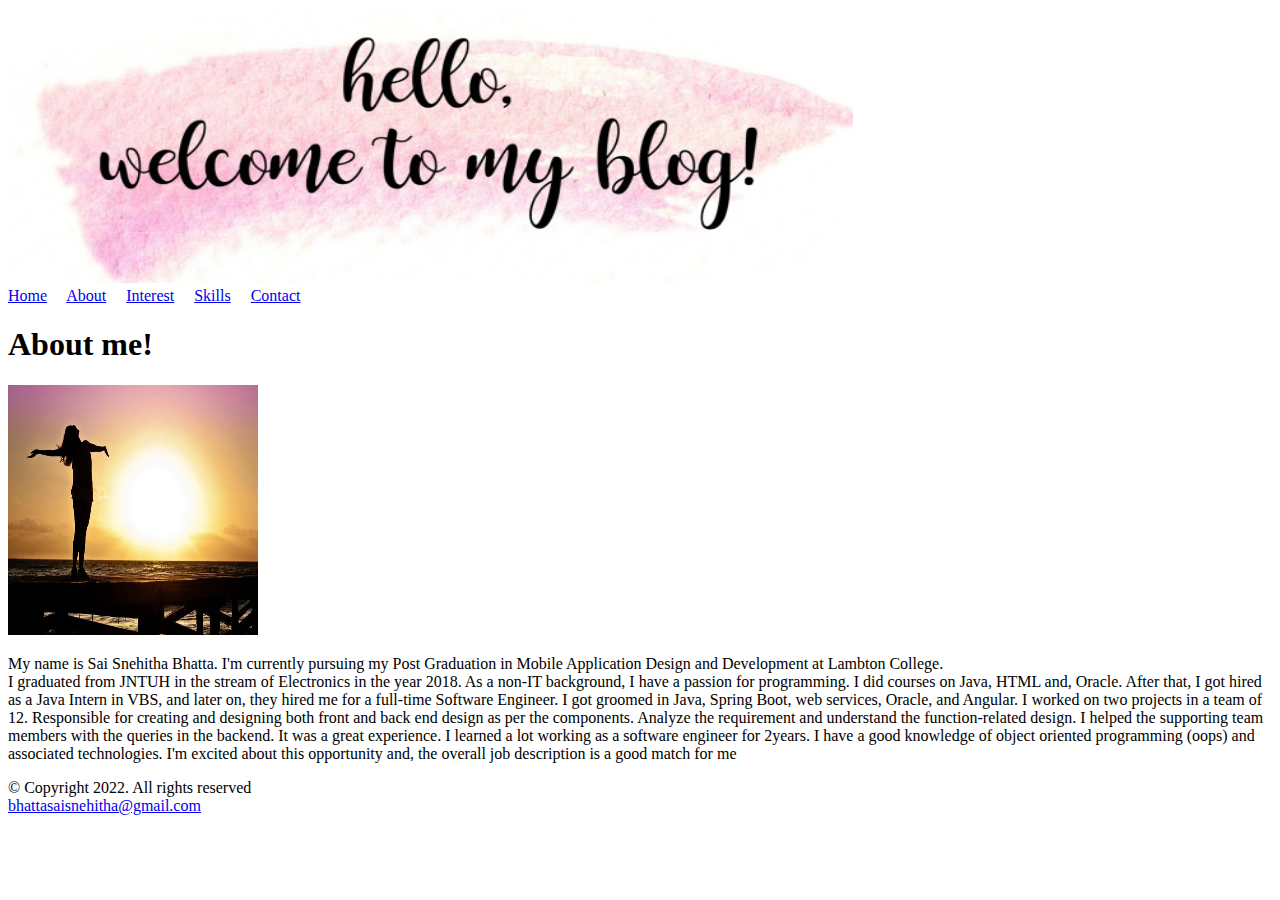
==== about.html @ 05129d17 "added all html css files and design" ====
<!DOCTYPE html>
<html lang="en">
<head>
    <meta charset="UTF-8">
    <meta http-equiv="X-UA-Compatible" content="IE=edge">
    <meta name="viewport" content="width=device-width, initial-scale=1.0">
    <title>My Personal Blog</title>
</head>
<body>
    <div id ="container">
    <header>
        <a href="index.html"><img src="images/welcomeblog.jpeg" alt="My Personal Blog" height="275" width="845" class="blog"></a>
    </header>
    <nav>
        <a href="index.html">Home</a> &nbsp; &nbsp;
        <a href="about.html">About</a> &nbsp; &nbsp;
        <a href="interest.html">Interest</a> &nbsp; &nbsp;
        <a href="skills.html">Skills</a> &nbsp; &nbsp;
        <a href="contact.html">Contact</a> &nbsp; &nbsp;
    </nav>
    <main>
        <h1>About me!</h1>
        <img src="images/happy.webp" alt="happy" width="250" height="250">
        <p>My name is Sai Snehitha Bhatta.
            I'm currently pursuing my Post Graduation in Mobile Application Design and Development at Lambton College.<br>
            I graduated from JNTUH in the stream of Electronics in the year 2018. As a non-IT background, I have a passion for programming.
            I did courses on Java, HTML and, Oracle.
            After that, I got hired as a Java Intern in VBS, and later on, they hired me for a full-time Software Engineer. I got groomed in Java, Spring Boot, web services, Oracle, and Angular.
            I worked on two projects in a team of 12.
            Responsible for creating and designing both front and back end design as per the components.
            Analyze the requirement and understand the function-related design.
            I helped the supporting team members with the queries in the backend.
            It was a great experience. I learned a lot working as a software engineer for 2years.
            I have a good knowledge of object oriented programming (oops) and associated technologies.
            I'm excited about this opportunity and, the overall job description is a good match for me</p>
    </main>
    <footer>
        &copy; Copyright 2022. All rights reserved <br>
        <a href="mailto:bhattasaisnehitha@gmail.com">bhattasaisnehitha@gmail.com</a>
    </footer>
</div>
</body>
</html>
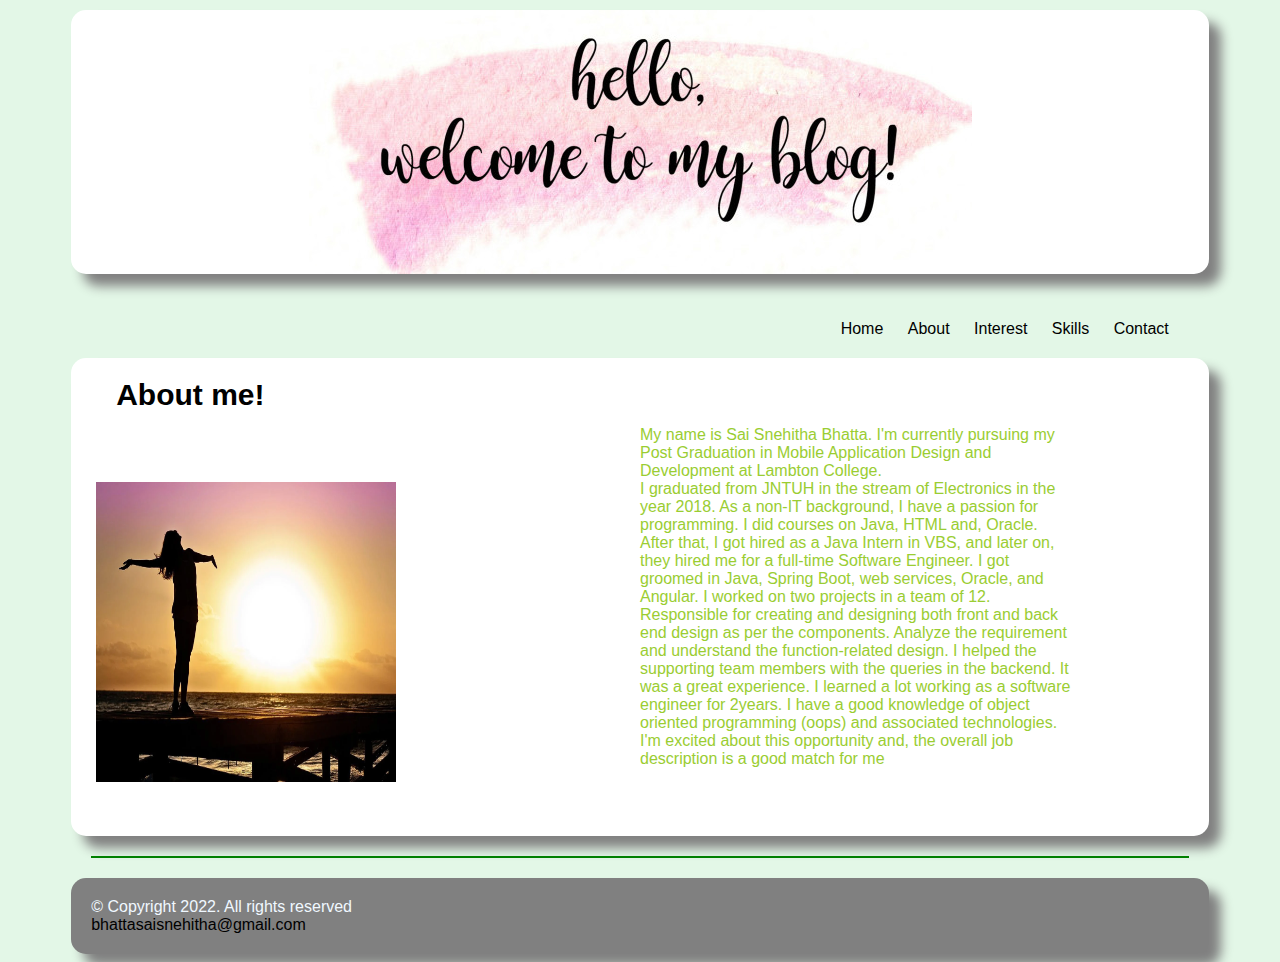
==== commit 970db64e: "added some design in interest and skills pages and made it responsive" ====
--- a/about.html
+++ b/about.html
@@ -1,43 +1,78 @@
 <!DOCTYPE html>
 <html lang="en">
+
 <head>
     <meta charset="UTF-8">
     <meta http-equiv="X-UA-Compatible" content="IE=edge">
     <meta name="viewport" content="width=device-width, initial-scale=1.0">
+    <link rel="stylesheet" href="css/main.css">
+    <link rel="stylesheet" href="css/content.css">
     <title>My Personal Blog</title>
 </head>
+
 <body>
-    <div id ="container">
-    <header>
-        <a href="index.html"><img src="images/welcomeblog.jpeg" alt="My Personal Blog" height="275" width="845" class="blog"></a>
-    </header>
-    <nav>
-        <a href="index.html">Home</a> &nbsp; &nbsp;
-        <a href="about.html">About</a> &nbsp; &nbsp;
-        <a href="interest.html">Interest</a> &nbsp; &nbsp;
-        <a href="skills.html">Skills</a> &nbsp; &nbsp;
-        <a href="contact.html">Contact</a> &nbsp; &nbsp;
-    </nav>
-    <main>
-        <h1>About me!</h1>
-        <img src="images/happy.webp" alt="happy" width="250" height="250">
-        <p>My name is Sai Snehitha Bhatta.
-            I'm currently pursuing my Post Graduation in Mobile Application Design and Development at Lambton College.<br>
-            I graduated from JNTUH in the stream of Electronics in the year 2018. As a non-IT background, I have a passion for programming.
-            I did courses on Java, HTML and, Oracle.
-            After that, I got hired as a Java Intern in VBS, and later on, they hired me for a full-time Software Engineer. I got groomed in Java, Spring Boot, web services, Oracle, and Angular.
-            I worked on two projects in a team of 12.
-            Responsible for creating and designing both front and back end design as per the components.
-            Analyze the requirement and understand the function-related design.
-            I helped the supporting team members with the queries in the backend.
-            It was a great experience. I learned a lot working as a software engineer for 2years.
-            I have a good knowledge of object oriented programming (oops) and associated technologies.
-            I'm excited about this opportunity and, the overall job description is a good match for me</p>
-    </main>
-    <footer>
-        &copy; Copyright 2022. All rights reserved <br>
-        <a href="mailto:bhattasaisnehitha@gmail.com">bhattasaisnehitha@gmail.com</a>
-    </footer>
-</div>
+    <div id="container">
+        <header>
+            <a href="index.html"><img src="images/welcomeblog.jpeg" alt="My Personal Blog" class="blog"></a>
+        </header>
+        <div class="navbar">
+            <nav>
+                <ul id="navOptions">
+                    <li><a href="index.html">Home</a> </li>
+                    <li><a href="about.html">About</a> </li>
+                    <li><a href="interest.html">Interest</a> </li>
+                    <li><a href="skills.html">Skills</a> </li>
+                    <li><a href="contact.html">Contact</a> </li>
+                </ul>
+            </nav>
+            <img src="images/menu.png" alt="" class="menu-icon" onclick= "menuToggle()">
+        </div>
+        <main>
+            <div class="small-container">
+                <div class="row">
+                    <div class="col-2">
+                        <h1>About me!</h1>
+                        <img src="images/happy.webp" alt="happy" width="300" height="300">
+                    </div>
+                    <div class="col-2">
+                        <p>My name is Sai Snehitha Bhatta.
+                            I'm currently pursuing my Post Graduation in Mobile Application Design and Development at
+                            Lambton College.<br>
+                            I graduated from JNTUH in the stream of Electronics in the year 2018. As a non-IT
+                            background, I have a passion for programming.
+                            I did courses on Java, HTML and, Oracle.
+                            After that, I got hired as a Java Intern in VBS, and later on, they hired me for a full-time
+                            Software Engineer. I got groomed in Java, Spring Boot, web services, Oracle, and Angular.
+                            I worked on two projects in a team of 12.
+                            Responsible for creating and designing both front and back end design as per the components.
+                            Analyze the requirement and understand the function-related design.
+                            I helped the supporting team members with the queries in the backend.
+                            It was a great experience. I learned a lot working as a software engineer for 2years.
+                            I have a good knowledge of object oriented programming (oops) and associated technologies.
+                            I'm excited about this opportunity and, the overall job description is a good match for me
+                        </p>
+                    </div>
+                </div>
+            </div>
+        </main>
+        <hr class="line">
+        <footer>
+            &copy; Copyright 2022. All rights reserved <br>
+            <a href="mailto:bhattasaisnehitha@gmail.com">bhattasaisnehitha@gmail.com</a>
+        </footer>
+    </div>
+    <script>
+        var navOptions = document.getElementById("navOptions");
+        navOptions.style.maxHeight = "0px";
+        function menuToggle() {
+            if (navOptions.style.maxHeight == "0px") {
+                navOptions.style.maxHeight = "200px"
+            }
+            else {
+                navOptions.style.maxHeight = "0px"
+            }
+        }
+    </script>
 </body>
+
 </html>--- a/css/main.css
+++ b/css/main.css
@@ -0,0 +1,151 @@
+body{
+    background-color: rgb(227, 247, 231);
+    font-family: Arial, Helvetica, sans-serif;
+
+}
+#container {
+    width: 90%;
+    margin-left: auto;
+    margin-right: auto;
+}
+
+p {
+    color: yellowgreen;
+}
+.blog{
+    margin-left: auto;
+    margin-right: auto;
+    display: block;
+    max-width: 100%;
+}
+header{
+    margin-top: 10px;
+    margin-bottom: 10px;
+    background-color: white;
+    border-radius: 15px;
+    box-shadow: 12px 12px 12px grey;
+    text-align: center;
+}
+
+.navbar{
+    display: flex;
+    align-items: center;
+    padding: 20px;
+}
+nav{
+    flex: 1;
+    text-align: right;
+}
+
+nav ul {
+    display: inline-block;
+    list-style-type: none;
+}
+
+nav ul li {
+    display: inline-block;
+    margin-right: 20px;
+}
+
+.menu-icon{
+    display: none;
+}
+a {
+    text-decoration: none;
+    color: black;
+}
+
+.small-container {
+    max-width: 1300px;
+    margin: auto;
+    padding-left: 25px;
+    padding-right: 25px;
+    background-color: white;
+    border-radius: 15px;
+    box-shadow: 12px 12px 12px grey;
+}
+
+.row {
+    display: flex;
+    align-items: center;
+    flex-wrap: wrap;
+    justify-content: space-around;
+
+}
+
+.col-2 {
+    flex-basis: 50%;
+    min-width: 300px;
+}
+
+.col-2 img {
+    max-width: 100%;
+    padding: 50px 0px;
+    align-items: center;
+
+}
+
+.col-2 p{
+    max-width: 100%;
+    padding-top: 50px;
+    padding-bottom: 50px;
+    padding-right: 20%;
+}
+.line{
+    margin: 20px;
+    border: 1px solid green;
+}
+footer{
+    max-width: 1300px;
+    margin: auto;
+    padding: 20px;
+    background-color: grey;
+    border-radius: 15px;
+    box-shadow: 12px 12px 12px grey;
+    color: aliceblue;
+}
+
+/*media query responsive*/
+
+@media only screen and (max-width: 1000px) {
+    nav ul {
+        position: absolute;
+        top: 70px;
+        left: 0;
+        background: whitesmoke;
+        width: 100%;
+        overflow: hidden;
+        transition: max-height 0.5s;
+    }
+
+    nav ul li {
+        display: block;
+        margin-right: 50px;
+        margin-top: 10px;
+        margin-bottom: 10px;
+    }
+
+    nav ul li a {
+        color: black;
+    }
+
+    .menu-icon {
+        height:30px;
+        display: block;
+        cursor: pointer;
+    }
+}
+
+    /* ---------- media query for less than 600px-----------*/
+
+@media only screen and (max-width: 600px) {
+    .row {
+        text-align: left;
+    }
+
+    .col-2 {
+        flex-basis: 100%;
+    }
+    
+
+}--- a/css/content.css
+++ b/css/content.css
@@ -0,0 +1,64 @@
+/* About Page Css Styles*/
+
+h1{
+    font-size: 30px;
+}
+
+/* Interest Page CSS styles */
+.col-2 h1{
+    padding-left: 20px;
+}
+
+/* Skills Page CSS styles */
+
+.box{
+    max-width: 1300px;
+    margin: auto;
+    padding-left: 10px;
+    padding-right: 10px;
+    padding-bottom: 20px;
+    background-color: white;
+    border-radius: 15px;
+    box-shadow: 12px 12px 12px grey;
+}
+
+.small-box{
+    display: flex;
+    align-items: center;
+    flex-wrap: wrap;
+    justify-content: space-around;
+    
+}
+.box-1{
+    flex-basis: 50%;
+    max-width: 400px;
+    margin-bottom: 20px;
+    padding: 20px;
+    background-color: rgb(199, 244, 199);
+    border-radius: 15px;
+}
+
+.box h1{
+    padding: 20px;
+}
+
+/*responsive*/
+
+@media only screen and (max-width: 600px) {
+    .small-box {
+        text-align: left;
+    }
+    .box-1 {
+        flex-basis: 100%;
+    }     
+    
+}
+@media only screen and (max-width: 1000px) {
+    .small-box {
+        text-align: left;
+    }
+    .box-1 {
+        flex-basis: 100%;
+        padding: 0 50px;
+    }     
+}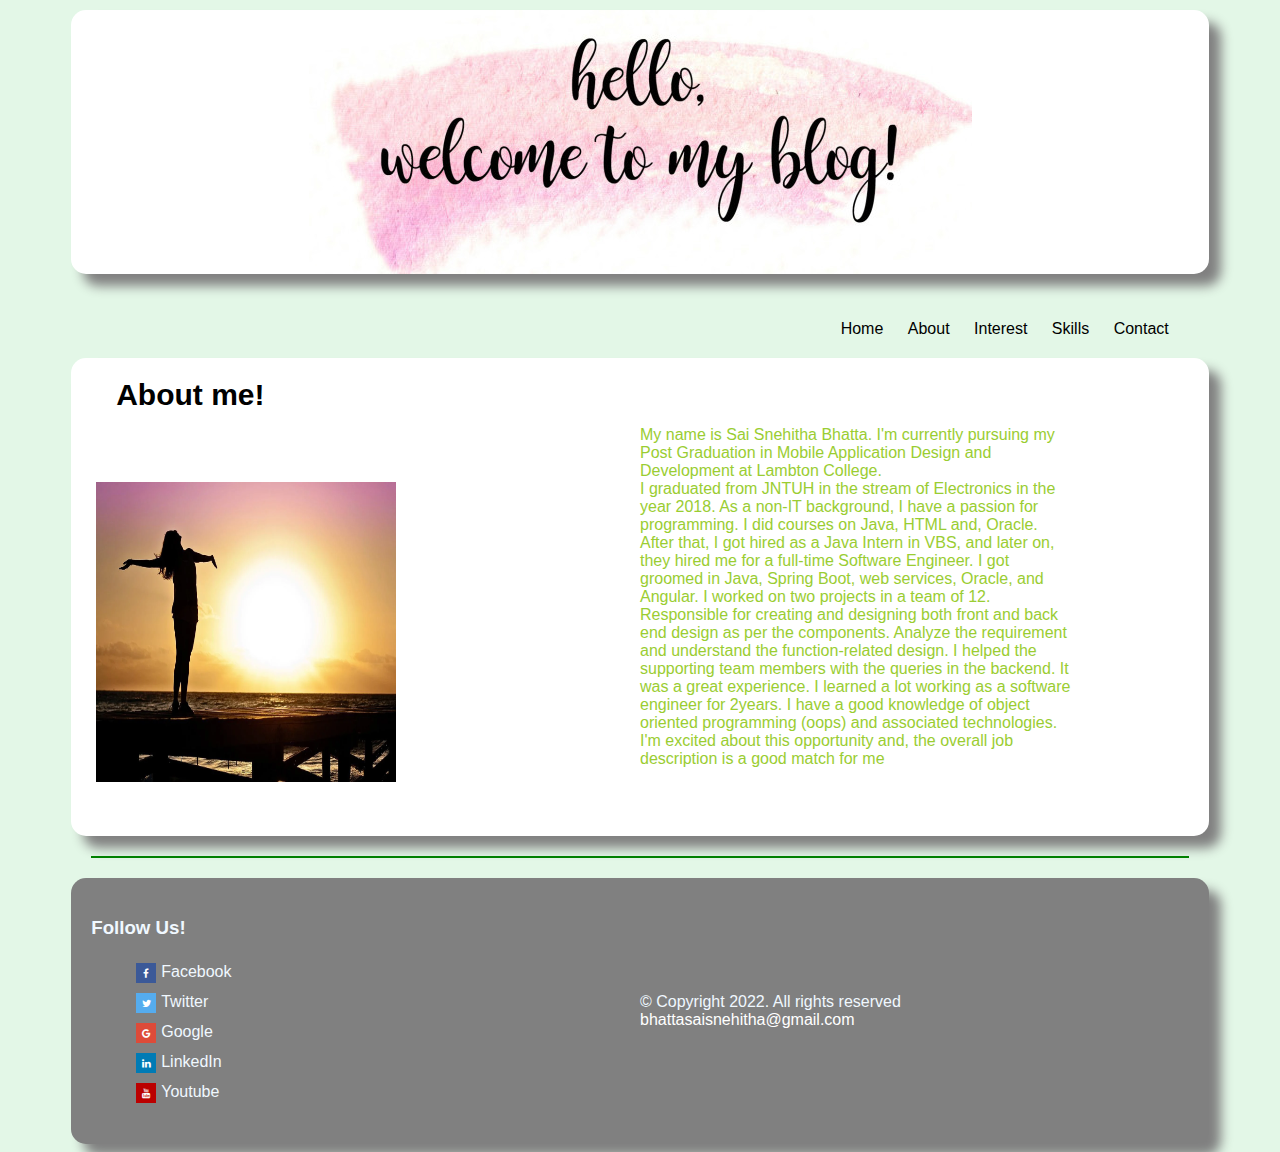
==== commit 5e1b98c2: "Added hover behavior for navigati on bar" ====
--- a/about.html
+++ b/about.html
@@ -5,6 +5,7 @@
     <meta charset="UTF-8">
     <meta http-equiv="X-UA-Compatible" content="IE=edge">
     <meta name="viewport" content="width=device-width, initial-scale=1.0">
+    <link rel="stylesheet" href="https://cdnjs.cloudflare.com/ajax/libs/font-awesome/4.7.0/css/font-awesome.min.css">
     <link rel="stylesheet" href="css/main.css">
     <link rel="stylesheet" href="css/content.css">
     <title>My Personal Blog</title>
@@ -57,8 +58,22 @@
         </main>
         <hr class="line">
         <footer>
-            &copy; Copyright 2022. All rights reserved <br>
-            <a href="mailto:bhattasaisnehitha@gmail.com">bhattasaisnehitha@gmail.com</a>
+            <div class="row">
+                <div class="col-2">
+                    <h3>Follow Us!</h3>
+                    <ul>
+                        <li><a href="#" class="fa fa-facebook"></a>Facebook</li>
+                        <li><a href="#" class="fa fa-twitter"></a>Twitter</li>
+                        <li><a href="#" class="fa fa-google"></a>Google</li>
+                        <li><a href="#" class="fa fa-linkedin"></a>LinkedIn</li>
+                        <li><a href="#" class="fa fa-youtube"></a>Youtube</li>
+                    </ul>
+                </div>
+                <div class="col-2">
+                    &copy; Copyright 2022. All rights reserved <br>
+            <a href="mailto:bhattasaisnehitha@gmail.com" style="color: white;">bhattasaisnehitha@gmail.com</a>
+                </div>
+            </div>
         </footer>
     </div>
     <script>
--- a/css/main.css
+++ b/css/main.css
@@ -8,7 +8,6 @@
     margin-left: auto;
     margin-right: auto;
 }
-
 p {
     color: yellowgreen;
 }
@@ -45,6 +44,10 @@
 nav ul li {
     display: inline-block;
     margin-right: 20px;
+}
+nav ul li a:hover{
+    background-color: rgb(176, 243, 176);
+    padding: 10px;
 }
 
 .menu-icon{
@@ -104,7 +107,47 @@
     box-shadow: 12px 12px 12px grey;
     color: aliceblue;
 }
+.col-2 ul{
+    list-style: none;
+}
 
+
+.fa {
+    padding: 5px;
+    font-size: 10px;
+    width: 10px;
+    text-align: center;
+    text-decoration: none;
+    margin: 5px 5px;
+  }
+  
+  .fa:hover {
+      opacity: 0.7;
+  }
+  
+  .fa-facebook {
+    background: #3B5998;
+    color: white;
+  }
+  .fa-google {
+    background: #dd4b39;
+    color: white;
+  }
+  .fa-twitter {
+    background: #55ACEE;
+    color: white;
+  }
+
+  .fa-linkedin {
+    background: #007bb5;
+    color: white;
+  }
+  .fa-youtube {
+    background: #bb0000;
+    color: white;
+  }
+  
+  
 /*media query responsive*/
 
 @media only screen and (max-width: 1000px) {
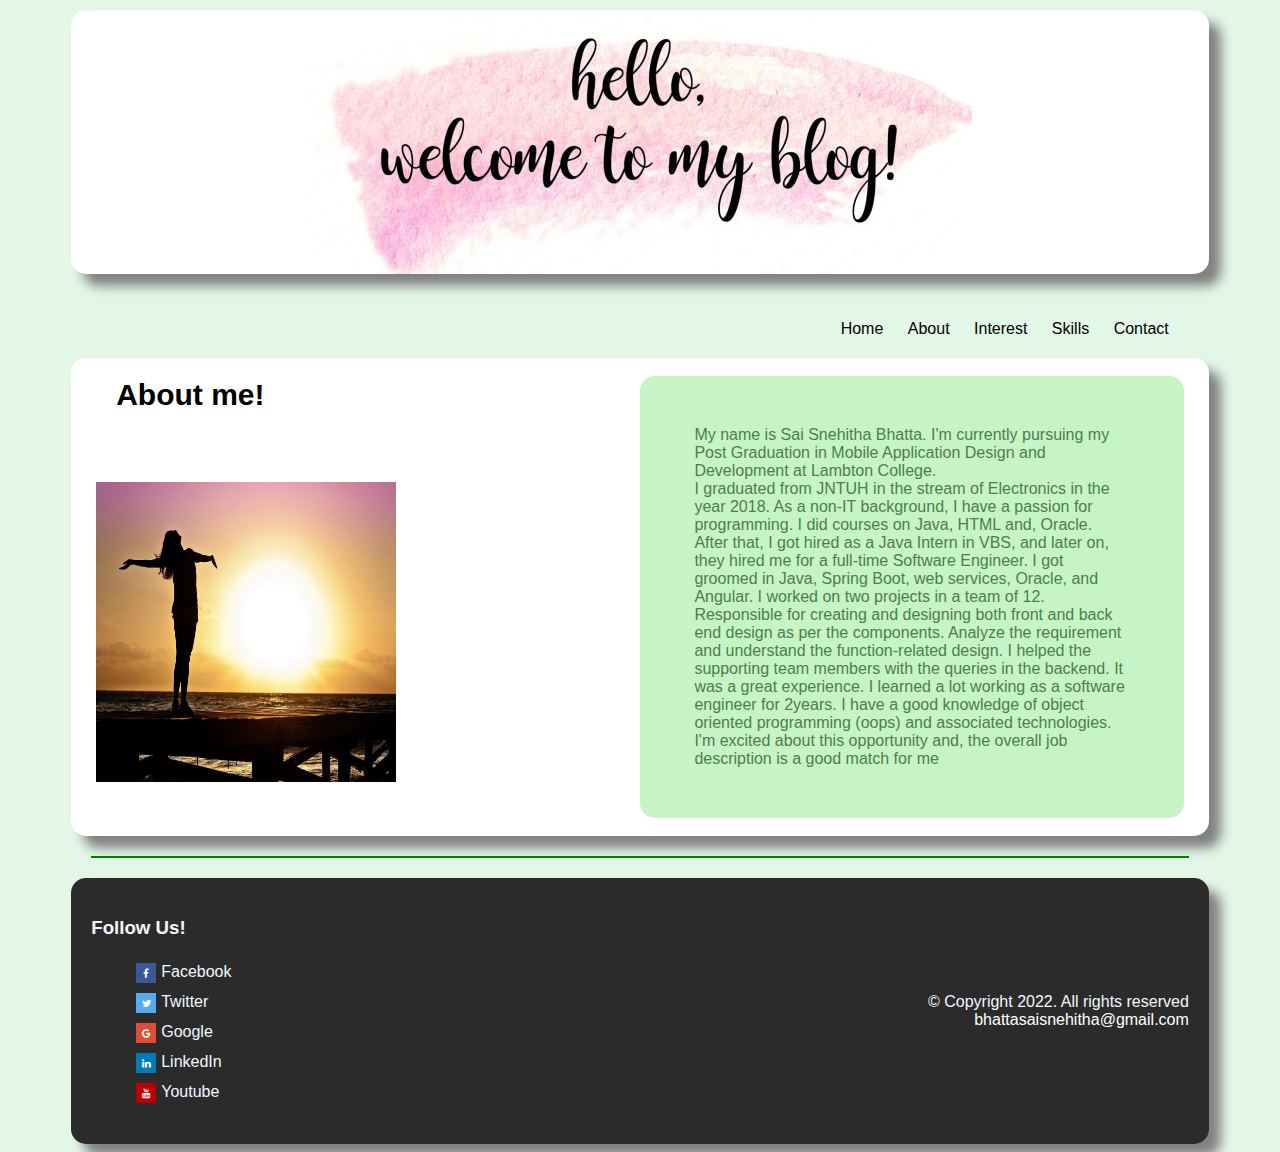
==== commit af7fa541: "changes in images and color" ====
--- a/about.html
+++ b/about.html
@@ -69,7 +69,7 @@
                         <li><a href="#" class="fa fa-youtube"></a>Youtube</li>
                     </ul>
                 </div>
-                <div class="col-2">
+                <div class="col-2" style="text-align: right;">
                     &copy; Copyright 2022. All rights reserved <br>
             <a href="mailto:bhattasaisnehitha@gmail.com" style="color: white;">bhattasaisnehitha@gmail.com</a>
                 </div>
--- a/css/main.css
+++ b/css/main.css
@@ -9,7 +9,7 @@
     margin-right: auto;
 }
 p {
-    color: yellowgreen;
+    color: rgb(73, 129, 73);
 }
 .blog{
     margin-left: auto;
@@ -92,7 +92,10 @@
     max-width: 100%;
     padding-top: 50px;
     padding-bottom: 50px;
-    padding-right: 20%;
+    padding-left: 10%;
+    padding-right: 10%;
+    border-radius: 15px;
+    background-color: rgb(199, 244, 199);
 }
 .line{
     margin: 20px;
@@ -102,7 +105,7 @@
     max-width: 1300px;
     margin: auto;
     padding: 20px;
-    background-color: grey;
+    background-color: rgb(44, 43, 43);
     border-radius: 15px;
     box-shadow: 12px 12px 12px grey;
     color: aliceblue;
--- a/css/content.css
+++ b/css/content.css
@@ -42,6 +42,17 @@
     padding: 20px;
 }
 
+/* contact Page CSS styles */
+.small-box .box-2{
+    flex-basis: 100%;
+    max-width: 1300px;
+    margin: 20px;
+    padding: 50px;
+    background-color: rgb(199, 244, 199);
+    border-radius: 15px
+}
+
+
 /*responsive*/
 
 @media only screen and (max-width: 600px) {
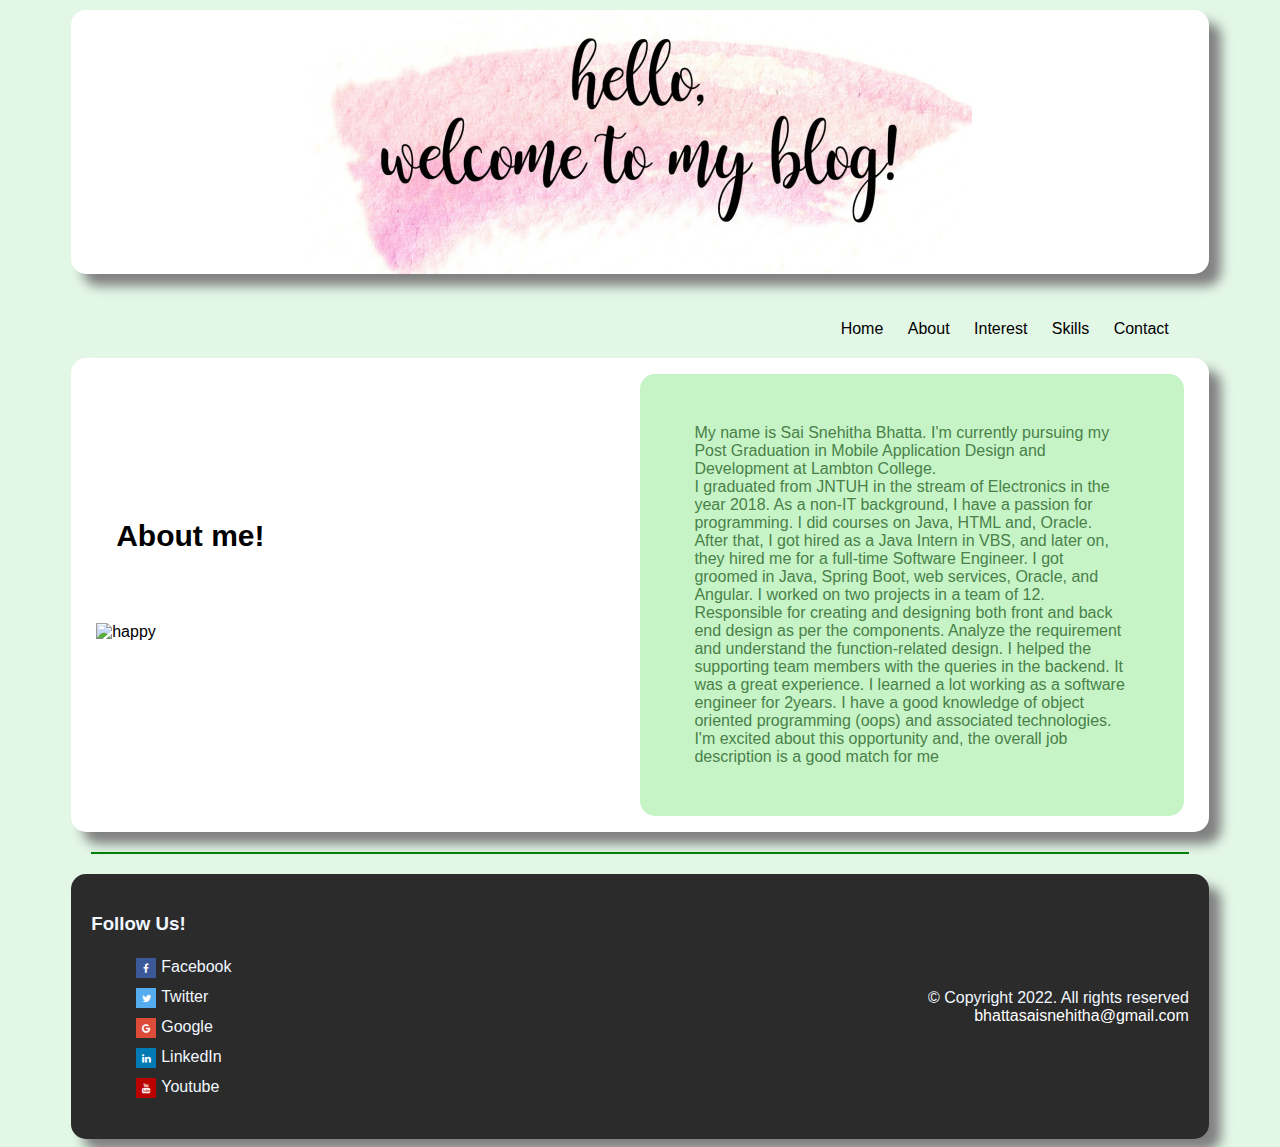
==== commit 35a9093a: "added links in home page" ====
--- a/about.html
+++ b/about.html
@@ -33,7 +33,7 @@
                 <div class="row">
                     <div class="col-2">
                         <h1>About me!</h1>
-                        <img src="images/happy.webp" alt="happy" width="300" height="300">
+                        <img src="images/girl01image_preview_rev_1.png" alt="happy" width="300" height="300">
                     </div>
                     <div class="col-2">
                         <p>My name is Sai Snehitha Bhatta.
--- a/css/main.css
+++ b/css/main.css
@@ -101,6 +101,24 @@
     margin: 20px;
     border: 1px solid green;
 }
+.col-1{
+    flex-basis: 100%;
+    max-width: 1300px;
+    margin: 20px;
+    padding: 5px;
+    background-color: rgb(199, 244, 199);
+    border-radius: 15px
+}
+.col-1 ul li{
+    list-style: none;
+    padding: 1px;
+}
+.col-1 ul li:hover{
+    padding: 3px;
+    background-color: grey;
+    cursor: pointer;
+}
+
 footer{
     max-width: 1300px;
     margin: auto;
--- a/css/content.css
+++ b/css/content.css
@@ -41,6 +41,26 @@
 .box h1{
     padding: 20px;
 }
+table{
+    border-collapse: collapse;
+    width: 100%;
+    height: 100%;
+}
+th{
+    padding: 5px;
+    background-color: rgb(102, 136, 102);
+}
+.alter{
+    background-color: whitesmoke;
+}
+.small-box .box-3{
+    flex-basis: 100%;
+    max-width: 1300px;
+    margin: 20px;
+    padding: 5px;
+    background-color: rgb(199, 244, 199);
+    border-radius: 15px
+}
 
 /* contact Page CSS styles */
 .small-box .box-2{
@@ -61,7 +81,11 @@
     }
     .box-1 {
         flex-basis: 100%;
-    }     
+    }  
+    .box-2{
+        flex-basis: 100%;
+    }
+   
     
 }
 @media only screen and (max-width: 1000px) {
@@ -72,4 +96,8 @@
         flex-basis: 100%;
         padding: 0 50px;
     }     
+    .box-2{
+        flex-basis: 100%;
+        padding: 0 50px;
+    }
 }